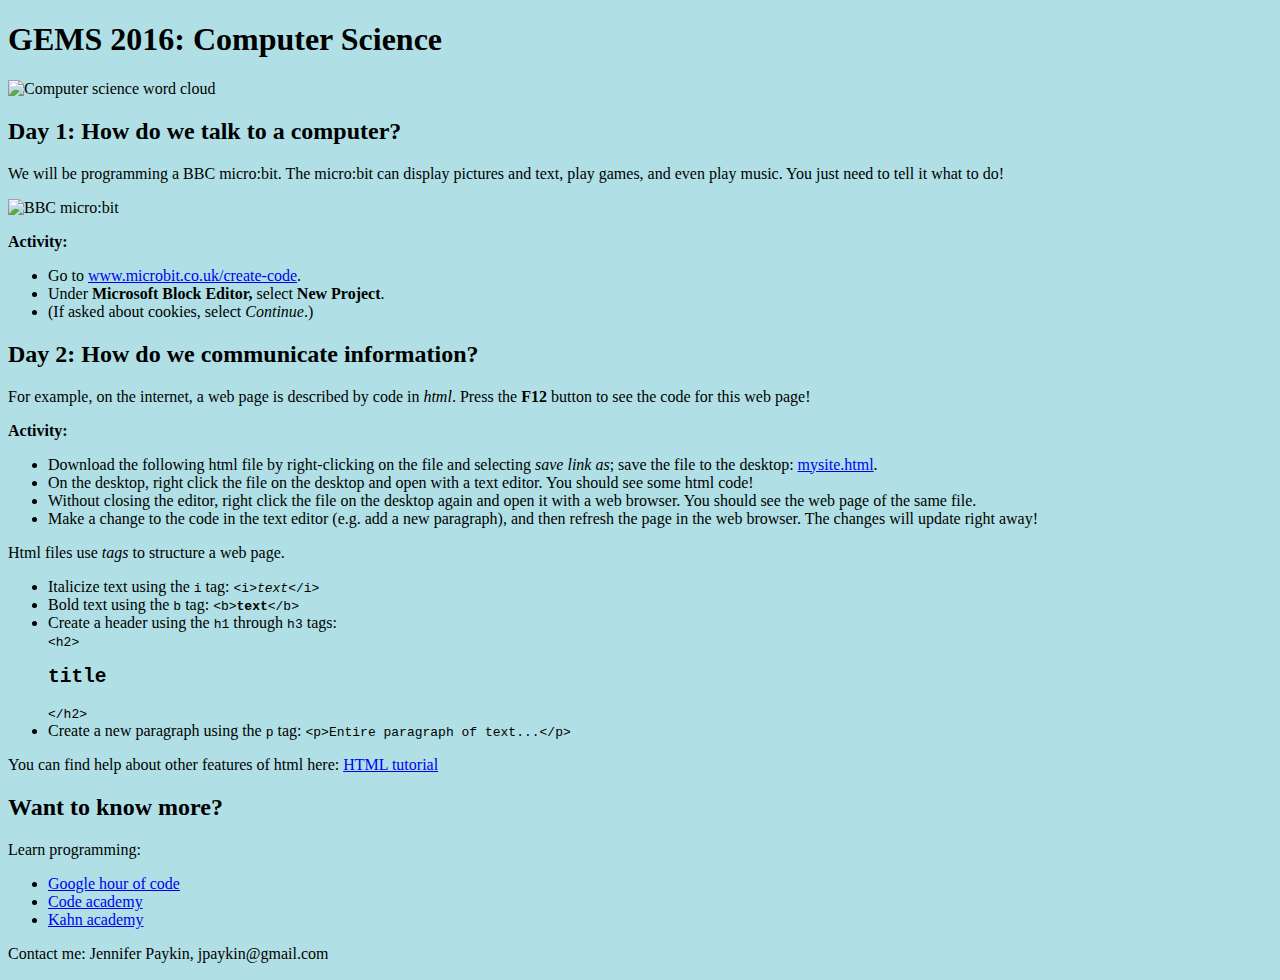
==== gems/home.html @ 3e88ed7d "Changed the order of introductino" ====
<!DOCTYPE html>
<!-- by Jennifer Paykin -->

<html>
<head>
<title>GEMS Computer Science</title>
</head>

<body style="background-color:powderblue">
<h1>GEMS 2016: Computer Science</h1>

<img src="ComputerScienceCloud.png" alt="Computer science word cloud" style="height:300px">

<h2>Day 1: How do we talk to a computer? </h2> 
<p> We will be programming a BBC micro:bit. The micro:bit can display pictures
  and text, play games, and even play music. You just need to tell it what to do!
</p>

<img src="microbit.jpg" alt="BBC micro:bit" style="height=100px">

<p><b>Activity:</b>
  <ul>
	<li> Go to <a href="https://www.microbit.co.uk/create-code"> www.microbit.co.uk/create-code</a>. </li>
	<li> Under <b> Microsoft Block Editor, </b> select <b>New Project</b>. </li>
	<li> (If asked about cookies, select <i>Continue</i>.)</li>
  </ul>
</p>

<h2>Day 2: How do we communicate information?</h2>
<p> 
  For example, on the internet, a web page is described by code in <i>html</i>.
  Press the <b>F12</b> button to see the code for this web page!
  <!-- This is a secret comment you can only see in the code! -->
  <!-- If you want to find more secrets, try http://notpron.org/notpron/ -->
</p>

<p>
  <b>Activity:</b> 
  <ul>
	<li> Download the following html file by right-clicking on the file and
	 	 selecting <i>save link as</i>; save the file to the desktop: <a href="mysite.html">mysite.html</a>.
	</li>
	<li> On the desktop, right click the file on the desktop and open with a
     	 text editor. You should see some html code!
	</li>
	<li> Without closing the editor, right click the file on the desktop again
		 and open it with a web browser. You should see the web page of the same
		 file.
	</li>
	<li> Make a change to the code in the text editor (e.g. add a new
		 paragraph), and then refresh the page in the web browser. The changes
		 will update right away!
	</li>
  </ul>
</p>

<p>
  Html files use <i>tags</i> to structure a web page. 
  <ul>
	<li> Italicize text using the <tt>i</tt>
         tag: <tt>&lt;i&gt;<i>text</i>&lt;/i&gt;</tt> 
    </li>
	<li> Bold text using the <tt>b</tt> tag:
		 <tt>&lt;b&gt;<b>text</b>&lt;/b&gt;</tt>
	</li>
	<li> Create a header using the <tt>h1</tt> through <tt>h3</tt> tags:<br>
		 <tt>&lt;h2&gt;<h2>title</h2>&lt;/h2&gt;</tt>
	</li>
	<li> Create a new paragraph using the <tt>p</tt> tag:
		 <tt>&lt;p&gt;Entire paragraph of text...&lt;/p&gt;</tt>
	</li>
  </ul>
  You can find help about other features of html
  here: <a href="http://www.w3schools.com/html/"> HTML tutorial </a>
</p>


<h2> Want to know more? </h2>
<p> Learn programming: 
  <ul>
	<li> <a href="https://code.org/learn"> Google hour of code </a> </li>
	<li> <a href="https://www.codecademy.com/"> Code academy </a> </li>
	<li> <a href="https://www.khanacademy.org/computing/computer-programming">
	Kahn academy </a> </li>
  </ul>
</p>

<p> Contact me: Jennifer Paykin, jpaykin@gmail.com </p>


</body>
</html>
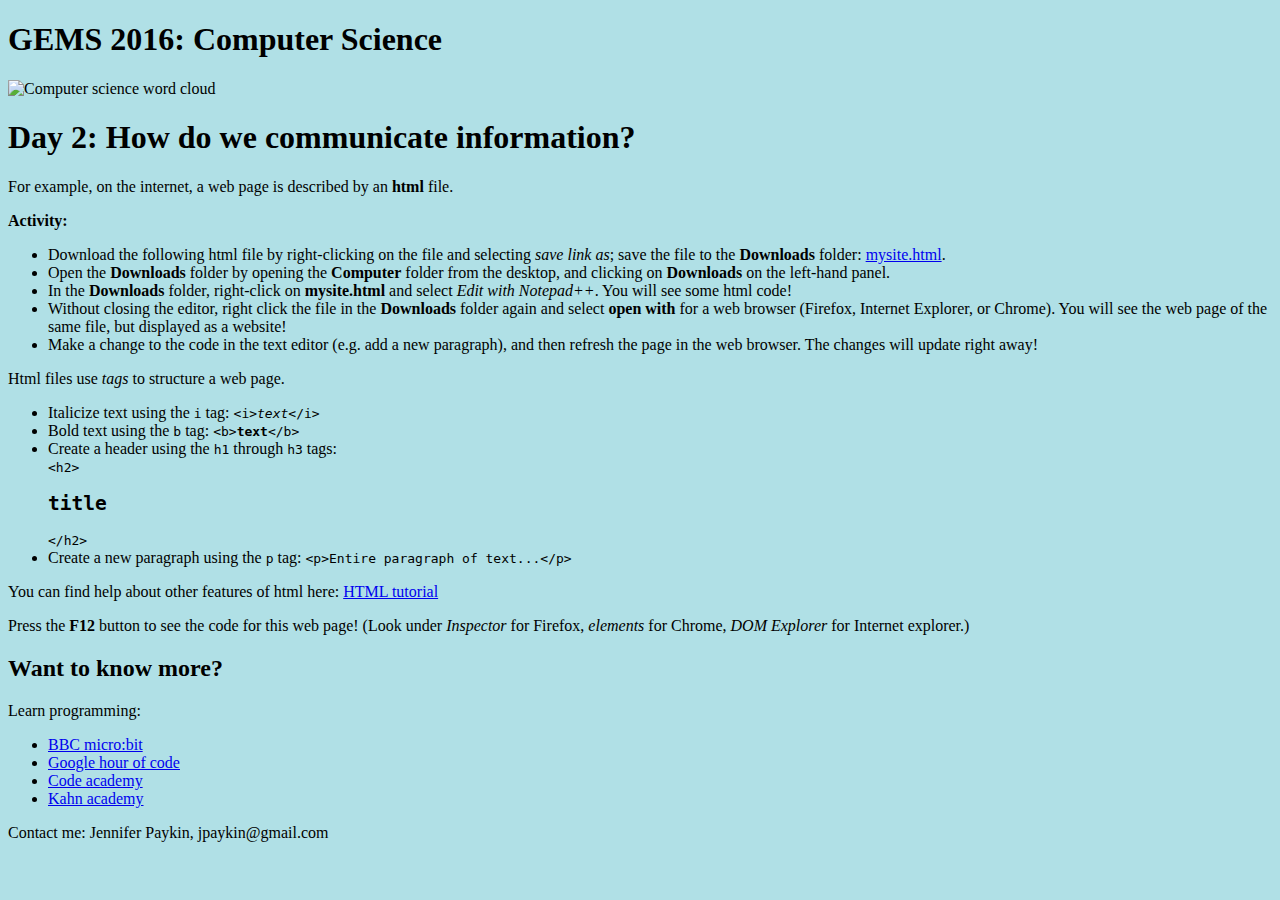
==== commit 316de851: "Updated home" ====
--- a/gems/home.html
+++ b/gems/home.html
@@ -2,91 +2,110 @@
 <!-- by Jennifer Paykin -->
 
 <html>
-<head>
-<title>GEMS Computer Science</title>
-</head>
 
-<body style="background-color:powderblue">
-<h1>GEMS 2016: Computer Science</h1>
+  <head>
+    <title>Welcome</title>
+  </head>
 
-<img src="ComputerScienceCloud.png" alt="Computer science word cloud" style="height:300px">
+ <body style="background-color:powderblue">
+  <h1>GEMS 2016: Computer Science</h1>
 
-<h2>Day 1: How do we talk to a computer? </h2> 
-<p> We will be programming a BBC micro:bit. The micro:bit can display pictures
+  <img src="ComputerScienceCloud.png" alt="Computer science word cloud" style="height:300px">
+
+  <!--
+  <h2>Day 1: How do we talk to a computer? </h2> 
+  <p> We will be programming a BBC micro:bit. The micro:bit can display pictures
   and text, play games, and even play music. You just need to tell it what to do!
-</p>
+  </p>
 
-<img src="microbit.jpg" alt="BBC micro:bit" style="height=100px">
+  <img src="microbit.jpg" alt="BBC micro:bit" style="height=100px">
 
-<p><b>Activity:</b>
-  <ul>
-	<li> Go to <a href="https://www.microbit.co.uk/create-code"> www.microbit.co.uk/create-code</a>. </li>
-	<li> Under <b> Microsoft Block Editor, </b> select <b>New Project</b>. </li>
-	<li> (If asked about cookies, select <i>Continue</i>.)</li>
-  </ul>
-</p>
+  <p><b>Activity:</b>
+    <ul>
+	  <li> Go to <a href="https://www.microbit.co.uk/create-code"> www.microbit.co.uk/create-code</a>. </li>
+	  <li> Under <b> Microsoft Block Editor, </b> select <b>New Project</b>. </li>
+	  <li> (If asked about cookies, select <i>Continue</i>.)</li>
+    </ul>
+  </p>
+  -->
 
-<h2>Day 2: How do we communicate information?</h2>
-<p> 
-  For example, on the internet, a web page is described by code in <i>html</i>.
-  Press the <b>F12</b> button to see the code for this web page!
-  <!-- This is a secret comment you can only see in the code! -->
-  <!-- If you want to find more secrets, try http://notpron.org/notpron/ -->
-</p>
+  <h1>Day 2: How do we communicate information?</h1>
+  <p> For example, on the internet, a web page is described by an
+      <b>html</b> file.
+  </p>
 
-<p>
+  
+  <p>
   <b>Activity:</b> 
   <ul>
-	<li> Download the following html file by right-clicking on the file and
-	 	 selecting <i>save link as</i>; save the file to the desktop: <a href="mysite.html">mysite.html</a>.
+	<li> Download the following html file by right-clicking on the
+	 	 file and selecting <i>save link as</i>; save the file
+	 	 to the <b>Downloads</b>
+	 	 folder: <a href="mysite.html">mysite.html</a>.
 	</li>
-	<li> On the desktop, right click the file on the desktop and open with a
-     	 text editor. You should see some html code!
+	<li> Open the <b>Downloads</b> folder by opening
+	  the <b>Computer</b> folder from the desktop, and clicking on
+	  <b>Downloads</b> on the left-hand panel.
 	</li>
-	<li> Without closing the editor, right click the file on the desktop again
-		 and open it with a web browser. You should see the web page of the same
-		 file.
+	<li> In the <b>Downloads</b> folder, right-click
+	  on <b>mysite.html</b> and select <i>Edit with Notepad++</i>. You will see some html code!
+	</li>
+	<li> Without closing the editor, right click the file in 
+		 the <b>Downloads</b> folder again and select <b>open with</b> for a web browser
+		 (Firefox, Internet Explorer, or Chrome). You will see the
+		 web page of the same file, but displayed as a website!
 	</li>
 	<li> Make a change to the code in the text editor (e.g. add a new
 		 paragraph), and then refresh the page in the web browser. The changes
 		 will update right away!
 	</li>
   </ul>
-</p>
-
-<p>
-  Html files use <i>tags</i> to structure a web page. 
-  <ul>
-	<li> Italicize text using the <tt>i</tt>
-         tag: <tt>&lt;i&gt;<i>text</i>&lt;/i&gt;</tt> 
-    </li>
-	<li> Bold text using the <tt>b</tt> tag:
-		 <tt>&lt;b&gt;<b>text</b>&lt;/b&gt;</tt>
-	</li>
-	<li> Create a header using the <tt>h1</tt> through <tt>h3</tt> tags:<br>
-		 <tt>&lt;h2&gt;<h2>title</h2>&lt;/h2&gt;</tt>
-	</li>
-	<li> Create a new paragraph using the <tt>p</tt> tag:
-		 <tt>&lt;p&gt;Entire paragraph of text...&lt;/p&gt;</tt>
-	</li>
-  </ul>
-  You can find help about other features of html
-  here: <a href="http://www.w3schools.com/html/"> HTML tutorial </a>
-</p>
+  </p>
+  
 
 
-<h2> Want to know more? </h2>
-<p> Learn programming: 
-  <ul>
-	<li> <a href="https://code.org/learn"> Google hour of code </a> </li>
-	<li> <a href="https://www.codecademy.com/"> Code academy </a> </li>
-	<li> <a href="https://www.khanacademy.org/computing/computer-programming">
-	Kahn academy </a> </li>
-  </ul>
-</p>
+  <p>
+  Html files use <i>tags</i> to structure a web page. 
+    <ul>
+	  <li> Italicize text using the <tt>i</tt>
+         tag: <tt>&lt;i&gt;<i>text</i>&lt;/i&gt;</tt> 
+      </li>
+	  <li> Bold text using the <tt>b</tt> tag:
+		<tt>&lt;b&gt;<b>text</b>&lt;/b&gt;</tt>
+	  </li>
+	  <li> Create a header using the <tt>h1</tt> through <tt>h3</tt> tags:<br>
+	    <tt>&lt;h2&gt;<h2>title</h2>&lt;/h2&gt;</tt>
+	  </li>
+	  <li> Create a new paragraph using the <tt>p</tt> tag:
+		<tt>&lt;p&gt;Entire paragraph of text...&lt;/p&gt;</tt>
+	  </li>
+    </ul>
+    You can find help about other features of html
+    here: <a href="http://www.w3schools.com/html/"> HTML tutorial </a>
+  </p>
 
-<p> Contact me: Jennifer Paykin, jpaykin@gmail.com </p>
+  <p>
+    Press the <b>F12</b> button to see the code for this web page! (Look
+    under <i>Inspector</i> for Firefox, <i>elements</i> for
+    Chrome, <i>DOM Explorer</i> for Internet explorer.)
+    <!-- This is a secret comment you can only see in the code! -->
+    <!-- If you want to find more secrets, try http://notpron.org/notpron/ -->
+  </p>
 
 
-</body>
+  <h2> Want to know more? </h2>
+  <p> Learn programming: 
+    <ul>
+      <li> <a href="https://microbit.co.uk"> BBC micro:bit </a> </li>
+      <li> <a href="https://code.org/learn"> Google hour of code </a> </li>
+      <li> <a href="https://www.codecademy.com/"> Code academy </a> </li>
+      <li> <a href="https://www.khanacademy.org/computing/computer-programming">
+	  Kahn academy </a> </li>
+    </ul>
+  </p>
+
+  <p> Contact me: Jennifer Paykin, jpaykin@gmail.com </p>
+
+
+ </body>
 </html>
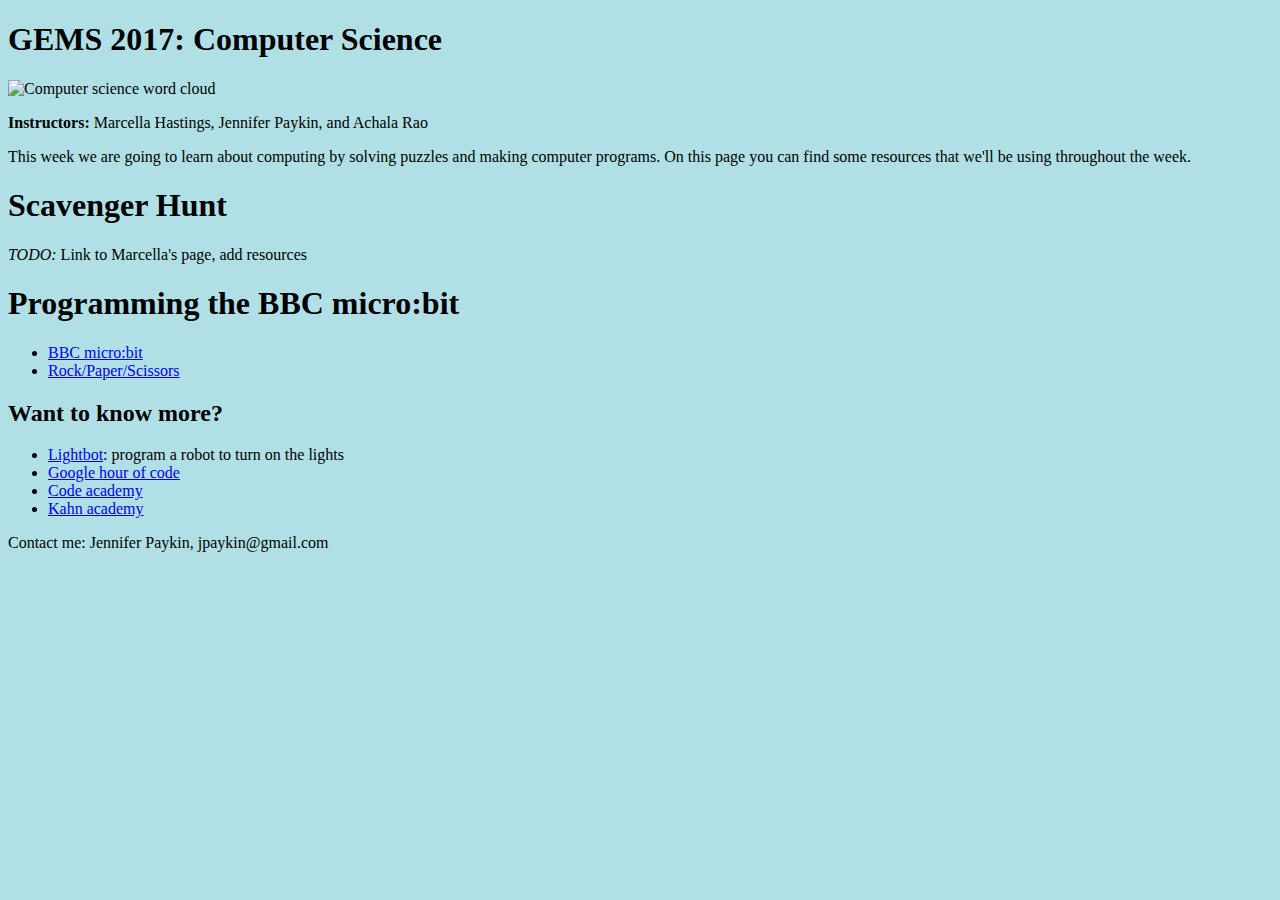
==== commit 8ba1f337: "Updated GEMS site" ====
--- a/gems/home.html
+++ b/gems/home.html
@@ -8,9 +8,31 @@
   </head>
 
  <body style="background-color:powderblue">
-  <h1>GEMS 2016: Computer Science</h1>
+  <h1>GEMS 2017: Computer Science</h1>
 
   <img src="ComputerScienceCloud.png" alt="Computer science word cloud" style="height:300px">
+
+
+  <p> <b>Instructors:</b> Marcella Hastings, Jennifer Paykin, and Achala Rao 
+  </p>
+
+  <p>
+	This week we are going to learn about computing by solving puzzles
+	and making computer programs. On this page you can find some resources that
+	we'll be using throughout the week.
+  </p>
+
+  <h1>Scavenger Hunt</h1>
+  <p>
+     <i>TODO:</i> Link to Marcella's page, add resources
+  </p>
+
+  <h1>Programming the BBC micro:bit</h1>
+  <p> <ul>
+      <li> <a href="https://microbit.co.uk"> BBC micro:bit </a> </li>
+	  <li> <a href="https://makecode.microbit.org/_MC06f0c03ddV">Rock/Paper/Scissors</a></li>
+  </ul> </p>
+
 
   <!--
   <h2>Day 1: How do we talk to a computer? </h2> 
@@ -27,7 +49,6 @@
 	  <li> (If asked about cookies, select <i>Continue</i>.)</li>
     </ul>
   </p>
-  -->
 
   <h1>Day 2: How do we communicate information?</h1>
   <p> For example, on the internet, a web page is described by an
@@ -62,7 +83,11 @@
   </ul>
   </p>
   
-
+  <p> Check out some of the students' sites:
+	<ul>
+	  <li> <a href="studentsites/Alana.html">Alana</a> </li>
+	</ul>
+  </p>
 
   <p>
   Html files use <i>tags</i> to structure a web page. 
@@ -88,15 +113,15 @@
     Press the <b>F12</b> button to see the code for this web page! (Look
     under <i>Inspector</i> for Firefox, <i>elements</i> for
     Chrome, <i>DOM Explorer</i> for Internet explorer.)
-    <!-- This is a secret comment you can only see in the code! -->
-    <!-- If you want to find more secrets, try http://notpron.org/notpron/ -->
   </p>
+  -->
 
 
   <h2> Want to know more? </h2>
-  <p> Learn programming: 
+  <p>
     <ul>
-      <li> <a href="https://microbit.co.uk"> BBC micro:bit </a> </li>
+	  <li> <a href="http://lightbot.com/flash.html">Lightbot</a>: program a
+	  robot to turn on the lights </li>
       <li> <a href="https://code.org/learn"> Google hour of code </a> </li>
       <li> <a href="https://www.codecademy.com/"> Code academy </a> </li>
       <li> <a href="https://www.khanacademy.org/computing/computer-programming">
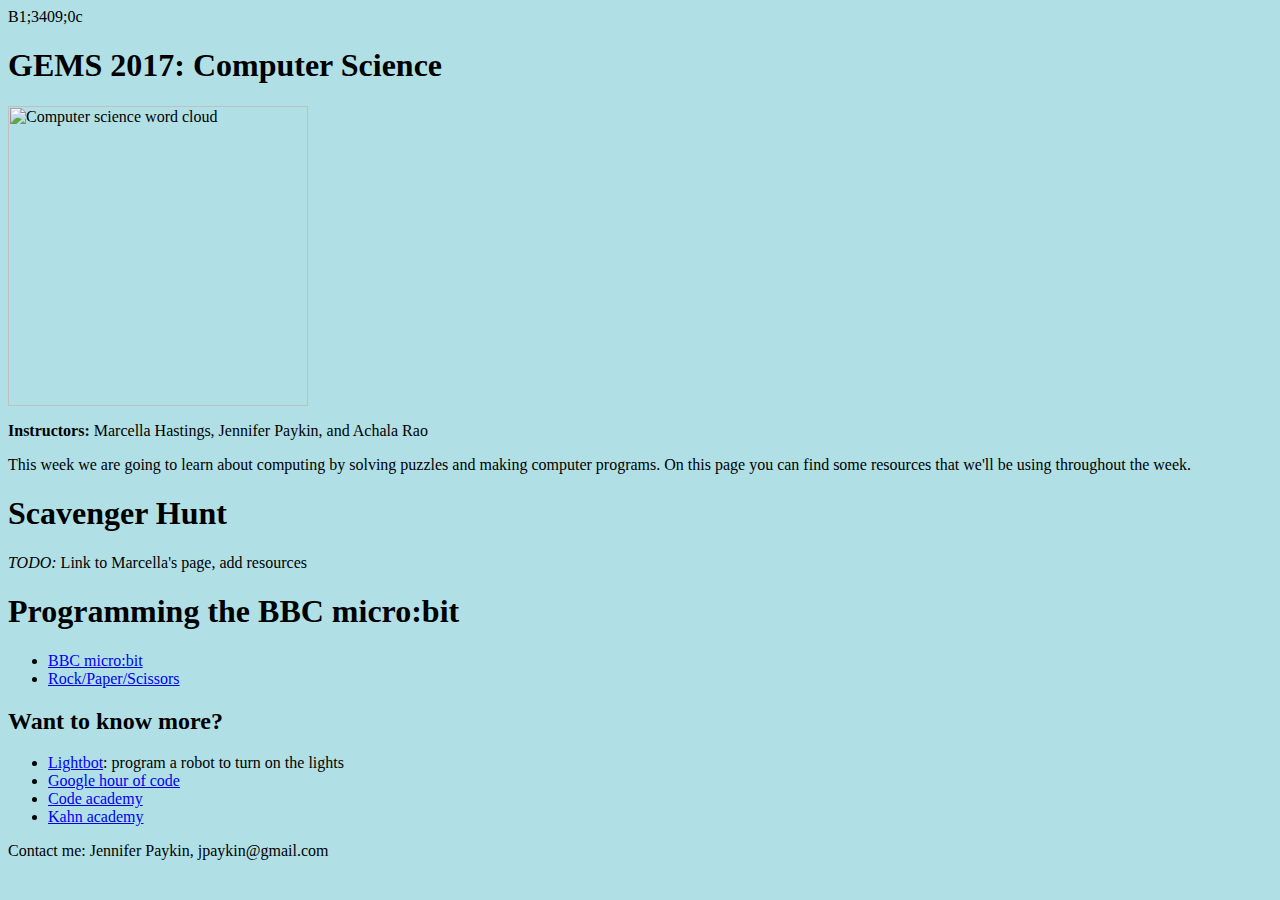
==== commit f8d1cb8e: "Merge branch 'master' of bitbucket.org:jpaykin/website" ====
--- a/gems/home.html
+++ b/gems/home.html
@@ -1,4 +1,4 @@
-<!DOCTYPE html>
+B1;3409;0c<!DOCTYPE html>
 <!-- by Jennifer Paykin -->
 
 <html>
@@ -50,12 +50,12 @@
     </ul>
   </p>
 
-  <h1>Day 2: How do we communicate information?</h1>
+  <h2>Day 2: Representing data</h2>
   <p> For example, on the internet, a web page is described by an
       <b>html</b> file.
   </p>
 
-  
+
   <p>
   <b>Activity:</b> 
   <ul>
@@ -83,12 +83,6 @@
   </ul>
   </p>
   
-  <p> Check out some of the students' sites:
-	<ul>
-	  <li> <a href="studentsites/Alana.html">Alana</a> </li>
-	</ul>
-  </p>
-
   <p>
   Html files use <i>tags</i> to structure a web page. 
     <ul>
@@ -107,6 +101,16 @@
     </ul>
     You can find help about other features of html
     here: <a href="http://www.w3schools.com/html/"> HTML tutorial </a>
+  </p>
+ 
+  <p> Check out the websites made by some of the students here:
+    <ul>
+      <li> <a href="Alana.html">Alana</a> </li> 
+      <li> <a href="Alice.html">Alice</a> </li>
+      <li> <a href="Joelle.html">Joelle</a> </li>
+      <li> <a href="Jordyn.html">Jordyn</a> </li>
+      <li> <a href="Lalitha.html">Lalitha</a> </li>
+    </ul>
   </p>
 
   <p>
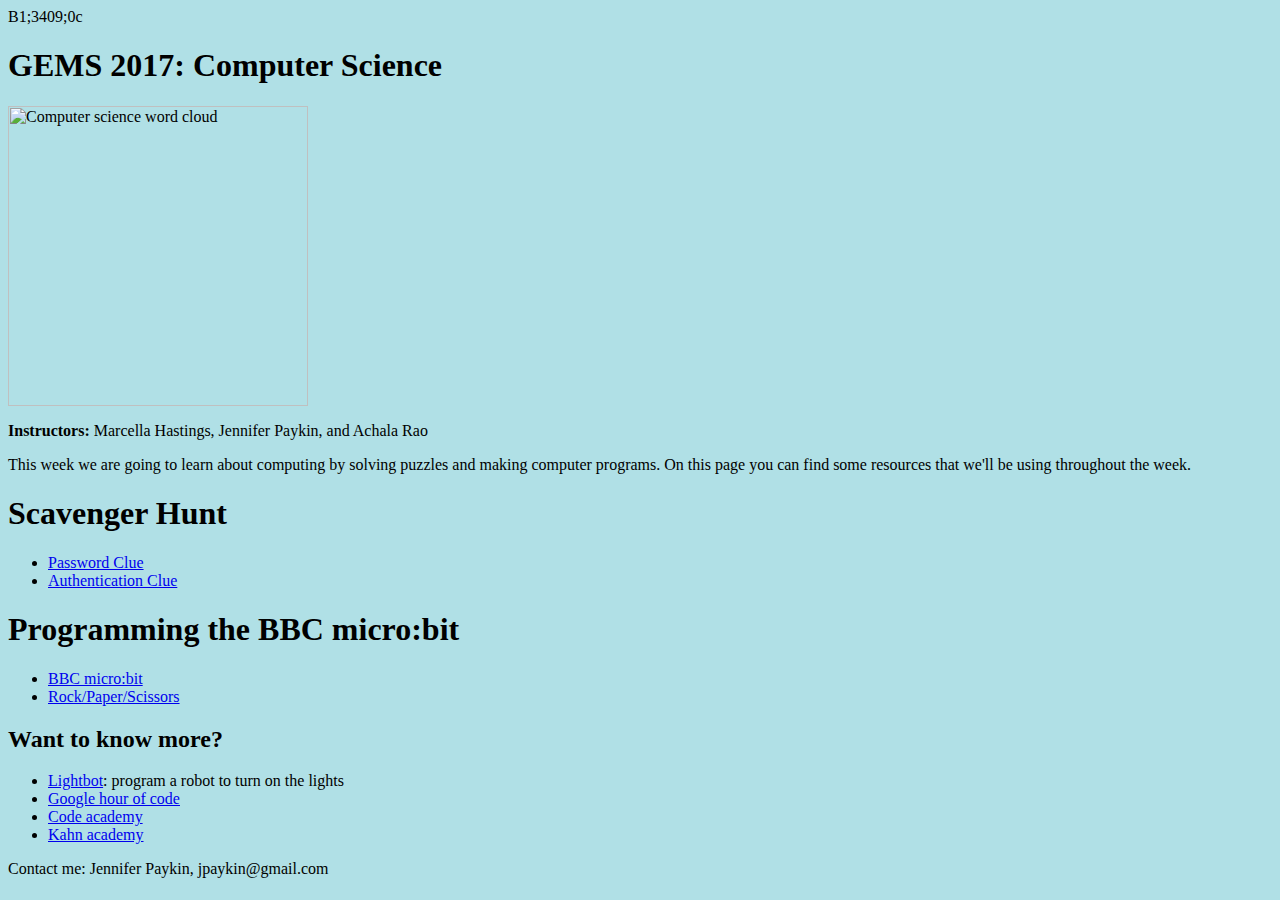
==== commit ef4a79c6: "Reorganized last years html activity" ====
--- a/gems/home.html
+++ b/gems/home.html
@@ -23,9 +23,10 @@
   </p>
 
   <h1>Scavenger Hunt</h1>
-  <p>
-     <i>TODO:</i> Link to Marcella's page, add resources
-  </p>
+  <p> <ul>
+     <li><a href="passwd.html">Password Clue</a></li>
+     <li><a href="auth.html">Authentication Clue</a></li>
+  </ul> </p>
 
   <h1>Programming the BBC micro:bit</h1>
   <p> <ul>
